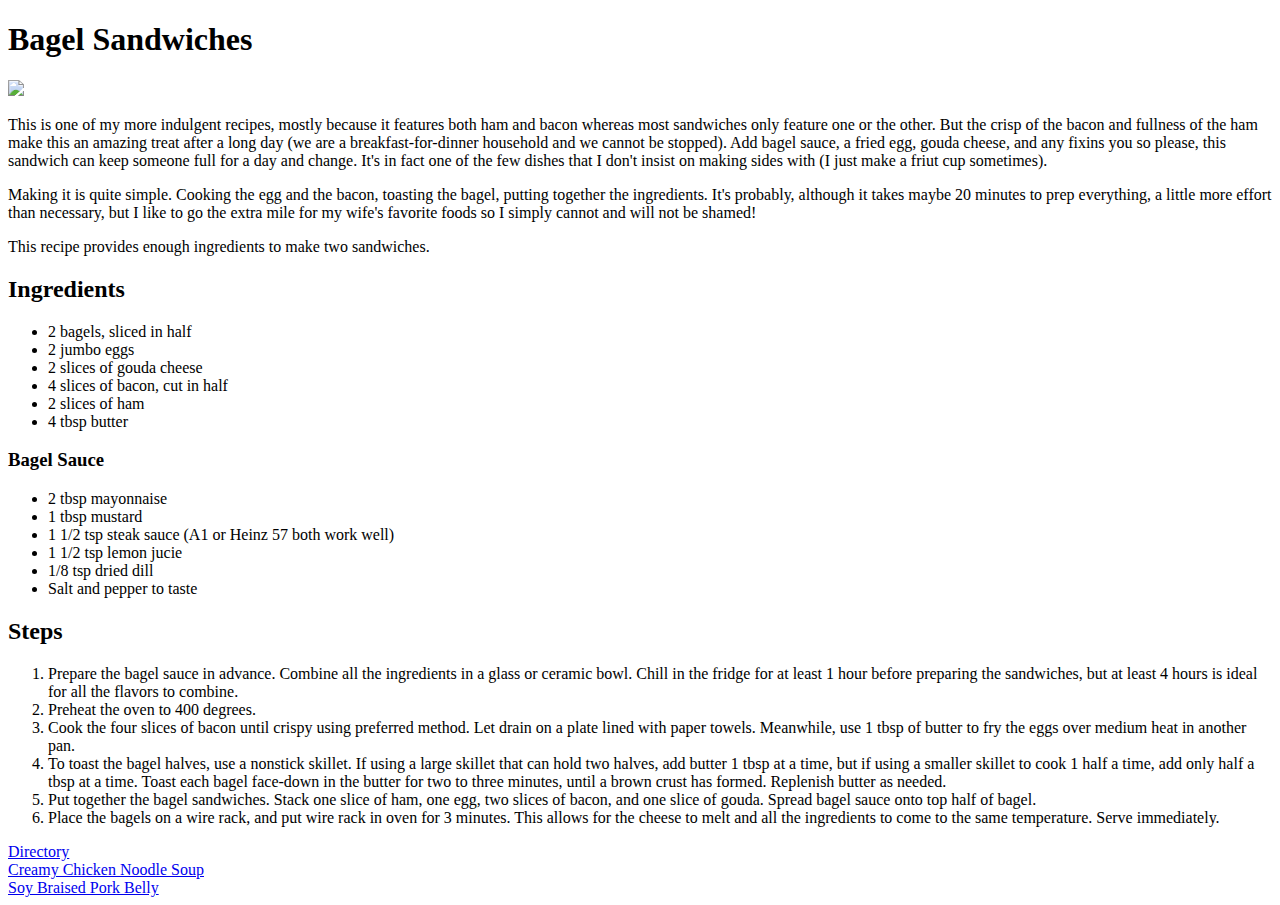
==== recipes/bagel.html @ 330d8845 "Add bagel recipe. Add bagel to recipe links on all pages. Correct placement of html lang tag in inde" ====
<!DOCTYPE html>
<html lang="en">
<head>
    <meta charset="UTF-8">
    <title>Toasted Bagel Sandwiches</title>
</head>

<body>
<h1>Bagel Sandwiches</h1>    
<img src="https://www.sixsistersstuff.com/wp-content/uploads/2022/03/Bagel-Breakfast-Sandwiches-from-SixSistersStuff.jpg" height="450px">
<p>This is one of my more indulgent recipes, mostly because it features both ham and bacon whereas most sandwiches only feature one or the other. But the crisp of the bacon and fullness of the ham make this an amazing treat after a long day (we are a breakfast-for-dinner household and we cannot be stopped). Add bagel sauce, a fried egg, gouda cheese, and any fixins you so please, this sandwich can keep someone full for a day and change. It's in fact one of the few dishes that I don't insist on making sides with (I just make a friut cup sometimes).</p>
<p>Making it is quite simple. Cooking the egg and the bacon, toasting the bagel, putting together the ingredients. It's probably, although it takes maybe 20 minutes to prep everything, a little more effort than necessary, but I like to go the extra mile for my wife's favorite foods so I simply cannot and will not be shamed!</p>
<p>This recipe provides enough ingredients to make two sandwiches.</p>

<h2>Ingredients</h2>
<ul>
    <li>2 bagels, sliced in half</li>
    <li>2 jumbo eggs</li>
    <li>2 slices of gouda cheese</li>
    <li>4 slices of bacon, cut in half</li>
    <li>2 slices of ham</li>
    <li>4 tbsp butter</li>
</ul>

<h3>Bagel Sauce</h3>
<ul>
    <li>2 tbsp mayonnaise</li>
    <li>1 tbsp mustard</li>
    <li>1 1/2 tsp steak sauce (A1 or Heinz 57 both work well)</li>
    <li>1 1/2 tsp lemon jucie</li>
    <li>1/8 tsp dried dill</li>
    <li>Salt and pepper to taste</li>
</ul>

<h2>Steps</h2>
<ol>
    <li>Prepare the bagel sauce in advance. Combine all the ingredients in a glass or ceramic bowl. Chill in the fridge for at least 1 hour before preparing the sandwiches, but at least 4 hours is ideal for all the flavors to combine.</li>
    <li>Preheat the oven to 400 degrees.</li>
    <li>Cook the four slices of bacon until crispy using preferred method. Let drain on a plate lined with paper towels. Meanwhile, use 1 tbsp of butter to fry the eggs over medium heat in another pan.</li>
    <li>To toast the bagel halves, use a nonstick skillet. If using a large skillet that can hold two halves, add butter 1 tbsp at a time, but if using a smaller skillet to cook 1 half a time, add only half a tbsp at a time. Toast each bagel face-down in the butter for two to three minutes, until a brown crust has formed. Replenish butter as needed.</li>
    <li>Put together the bagel sandwiches. Stack one slice of ham, one egg, two slices of bacon, and one slice of gouda. Spread bagel sauce onto top half of bagel.</li>
    <li>Place the bagels on a wire rack, and put wire rack in oven for 3 minutes. This allows for the cheese to melt and all the ingredients to come to the same temperature. Serve immediately.</li>
</ol>

<a href="../index.html">Directory</a><br>
<a href="chicken-soup.html">Creamy Chicken Noodle Soup</a><br>
<a href="pork-belly.html">Soy Braised Pork Belly</a>
</body>
</html>
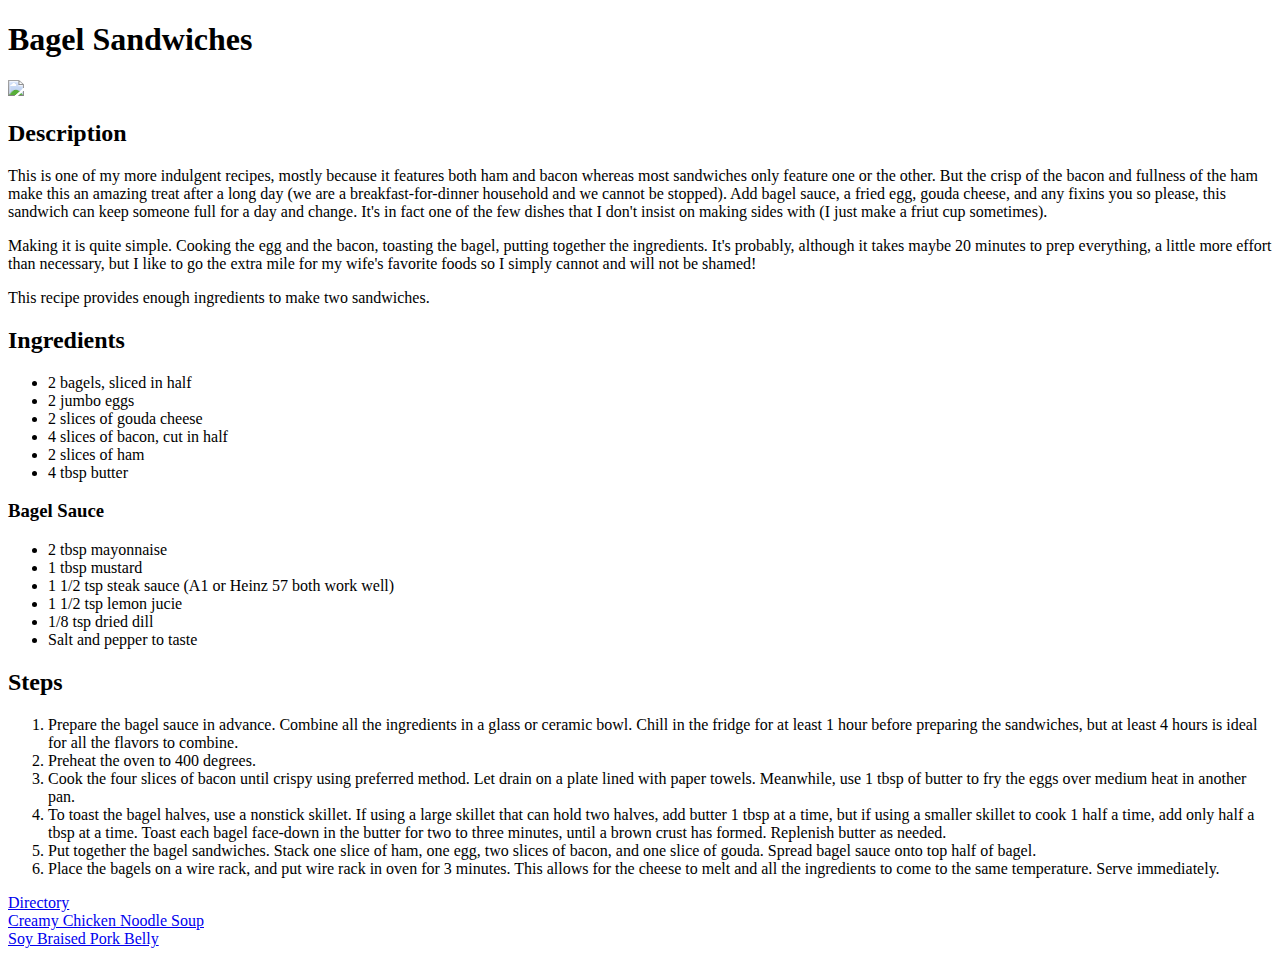
==== commit 2f7fe808: "Add descriptions header per assignment requirements." ====
--- a/recipes/bagel.html
+++ b/recipes/bagel.html
@@ -8,6 +8,7 @@
 <body>
 <h1>Bagel Sandwiches</h1>    
 <img src="https://www.sixsistersstuff.com/wp-content/uploads/2022/03/Bagel-Breakfast-Sandwiches-from-SixSistersStuff.jpg" height="450px">
+<h2>Description</h2>
 <p>This is one of my more indulgent recipes, mostly because it features both ham and bacon whereas most sandwiches only feature one or the other. But the crisp of the bacon and fullness of the ham make this an amazing treat after a long day (we are a breakfast-for-dinner household and we cannot be stopped). Add bagel sauce, a fried egg, gouda cheese, and any fixins you so please, this sandwich can keep someone full for a day and change. It's in fact one of the few dishes that I don't insist on making sides with (I just make a friut cup sometimes).</p>
 <p>Making it is quite simple. Cooking the egg and the bacon, toasting the bagel, putting together the ingredients. It's probably, although it takes maybe 20 minutes to prep everything, a little more effort than necessary, but I like to go the extra mile for my wife's favorite foods so I simply cannot and will not be shamed!</p>
 <p>This recipe provides enough ingredients to make two sandwiches.</p>
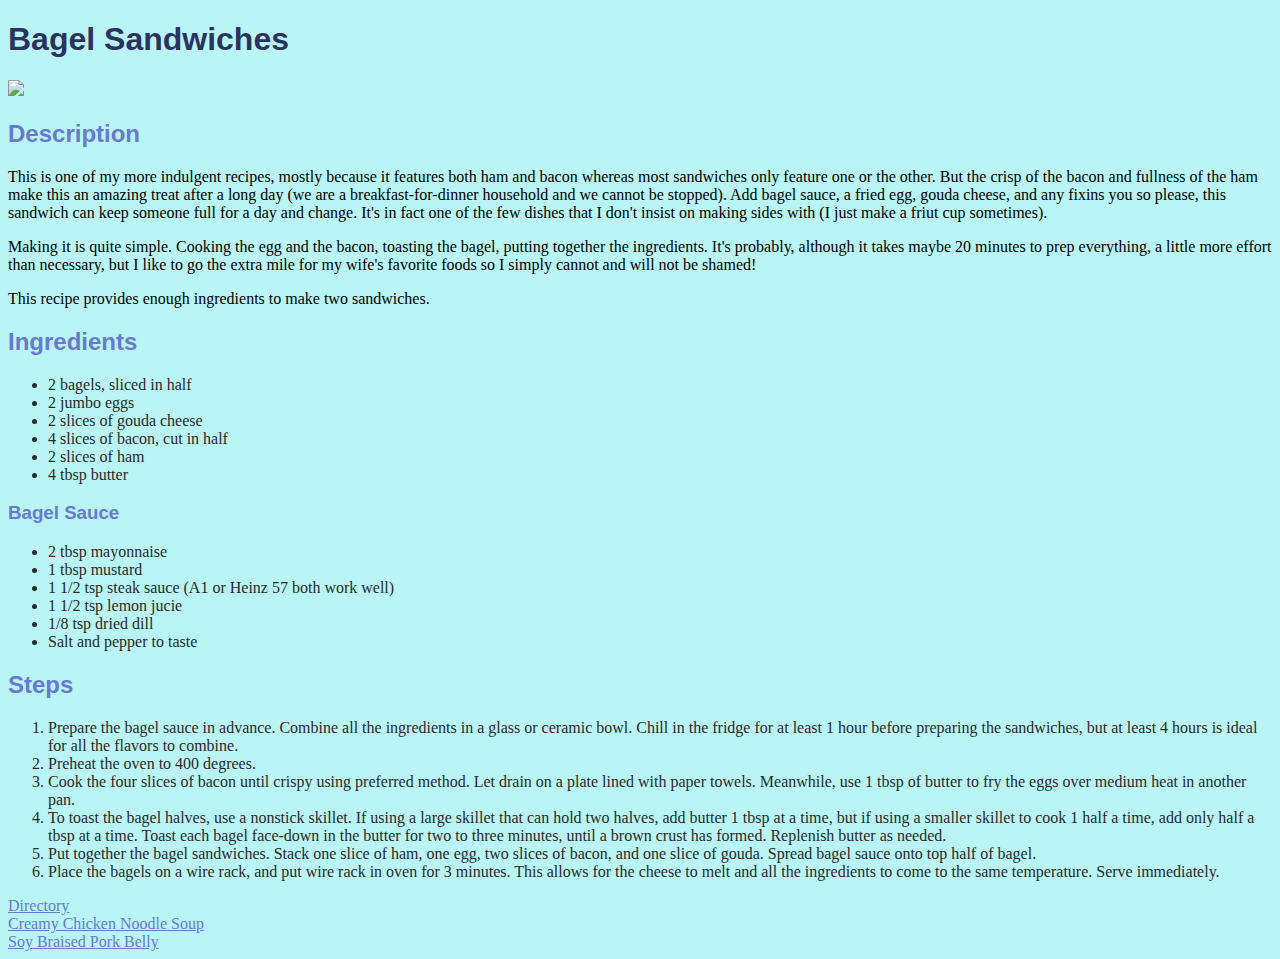
==== commit 6eb062ca: "Add css styling. Link to recipe html pages." ====
--- a/recipes/bagel.html
+++ b/recipes/bagel.html
@@ -2,18 +2,19 @@
 <html lang="en">
 <head>
     <meta charset="UTF-8">
+    <link rel="stylesheet" href="../css/styles.css">
     <title>Toasted Bagel Sandwiches</title>
 </head>
 
 <body>
 <h1>Bagel Sandwiches</h1>    
 <img src="https://www.sixsistersstuff.com/wp-content/uploads/2022/03/Bagel-Breakfast-Sandwiches-from-SixSistersStuff.jpg" height="450px">
-<h2>Description</h2>
+<h2 class="headers">Description</h2>
 <p>This is one of my more indulgent recipes, mostly because it features both ham and bacon whereas most sandwiches only feature one or the other. But the crisp of the bacon and fullness of the ham make this an amazing treat after a long day (we are a breakfast-for-dinner household and we cannot be stopped). Add bagel sauce, a fried egg, gouda cheese, and any fixins you so please, this sandwich can keep someone full for a day and change. It's in fact one of the few dishes that I don't insist on making sides with (I just make a friut cup sometimes).</p>
 <p>Making it is quite simple. Cooking the egg and the bacon, toasting the bagel, putting together the ingredients. It's probably, although it takes maybe 20 minutes to prep everything, a little more effort than necessary, but I like to go the extra mile for my wife's favorite foods so I simply cannot and will not be shamed!</p>
 <p>This recipe provides enough ingredients to make two sandwiches.</p>
 
-<h2>Ingredients</h2>
+<h2 class="headers">Ingredients</h2>
 <ul>
     <li>2 bagels, sliced in half</li>
     <li>2 jumbo eggs</li>
@@ -23,7 +24,7 @@
     <li>4 tbsp butter</li>
 </ul>
 
-<h3>Bagel Sauce</h3>
+<h3 class="headers">Bagel Sauce</h3>
 <ul>
     <li>2 tbsp mayonnaise</li>
     <li>1 tbsp mustard</li>
@@ -33,7 +34,7 @@
     <li>Salt and pepper to taste</li>
 </ul>
 
-<h2>Steps</h2>
+<h2 class="headers">Steps</h2>
 <ol>
     <li>Prepare the bagel sauce in advance. Combine all the ingredients in a glass or ceramic bowl. Chill in the fridge for at least 1 hour before preparing the sandwiches, but at least 4 hours is ideal for all the flavors to combine.</li>
     <li>Preheat the oven to 400 degrees.</li>
--- a/css/styles.css
+++ b/css/styles.css
@@ -0,0 +1,30 @@
+/* Style for the background */
+
+* {
+    background-color: #baf5f5;
+}
+
+/* Style for the headers (Steps, ingredient) */
+
+h1 {
+    color: #2a3360;
+    font-family: Arial, Helvetica, sans-serif;
+}
+
+.headers {
+    color: #6879d0;
+    font-family:Arial, Helvetica, sans-serif;
+}
+
+/* Style for the steps font */
+
+ul,
+ol {
+    color: #292929;
+}
+
+/* Style for directory links */
+
+a {
+    color: #6879D0;
+}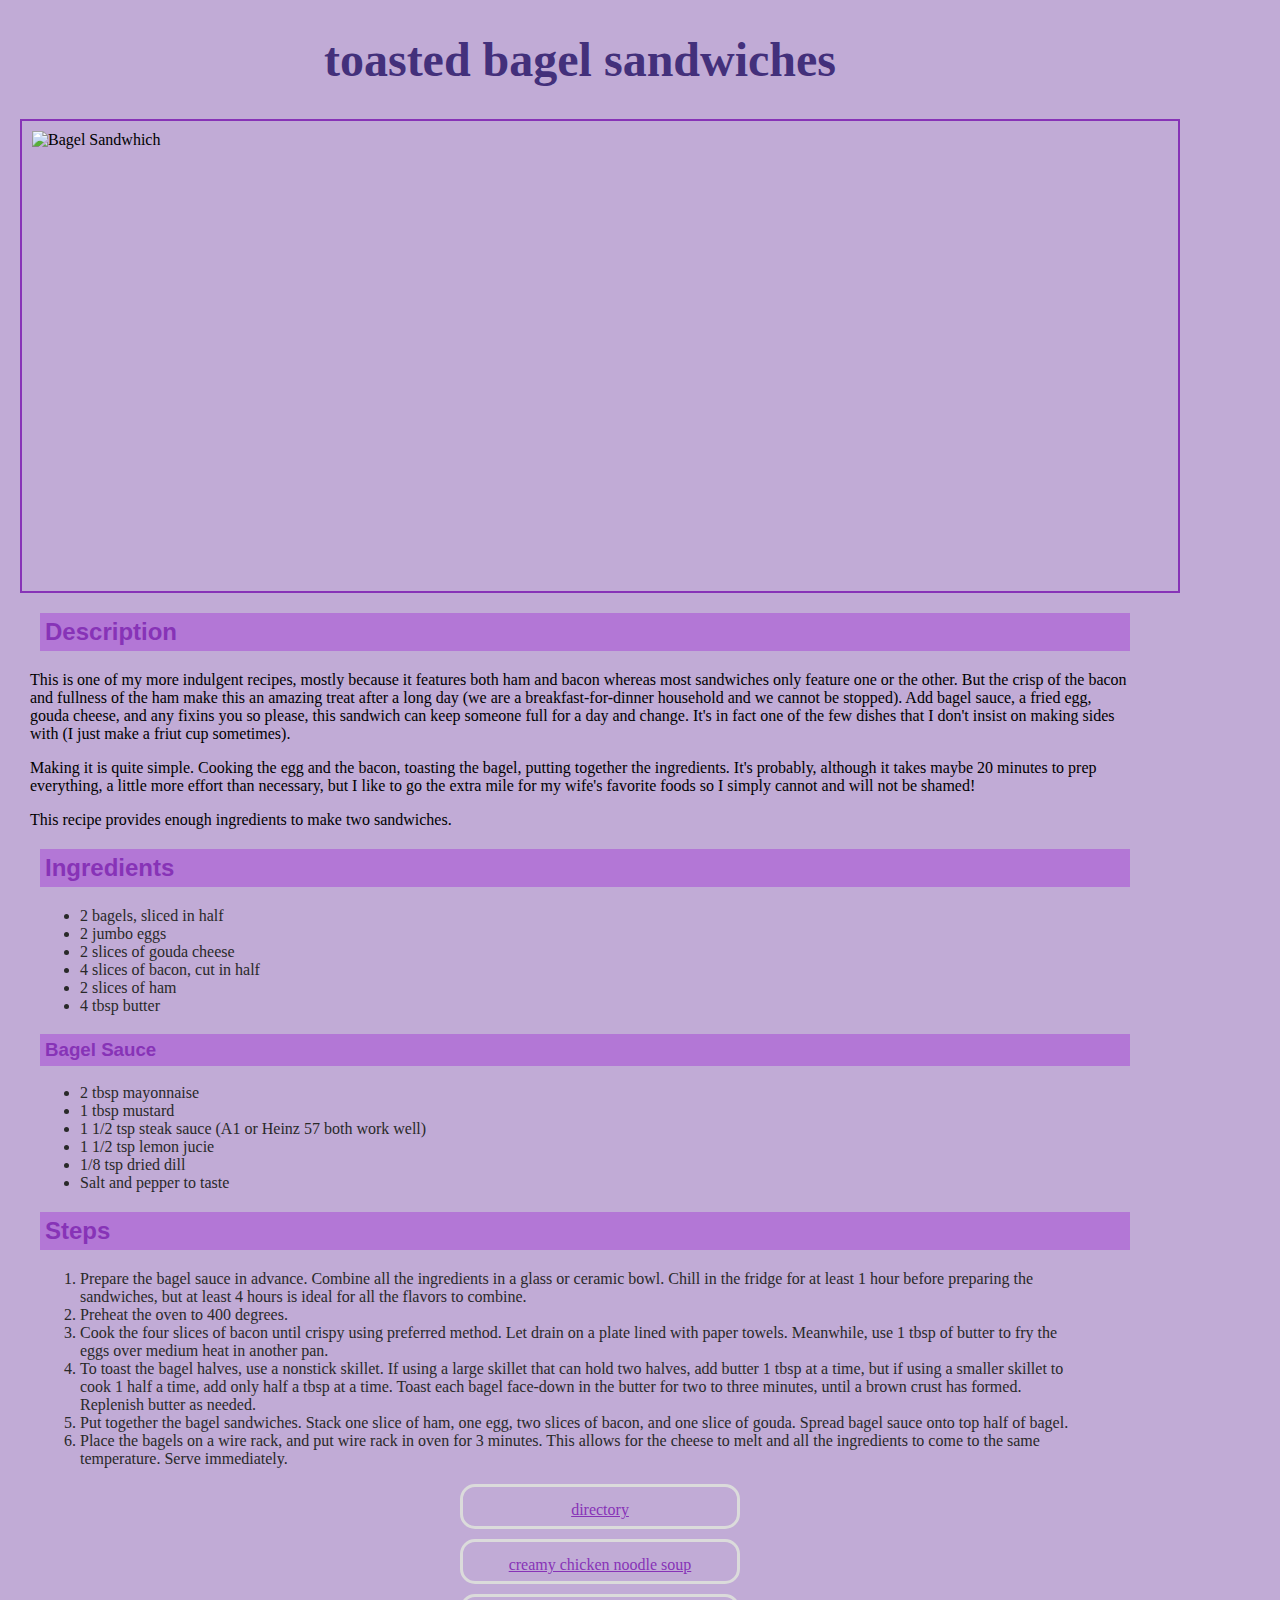
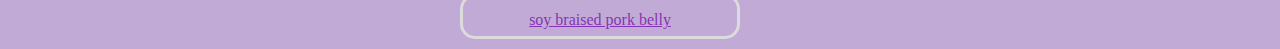
==== commit 689d2cf5: "Standardize style across pages." ====
--- a/recipes/bagel.html
+++ b/recipes/bagel.html
@@ -7,8 +7,8 @@
 </head>
 
 <body>
-<h1>Bagel Sandwiches</h1>    
-<img src="https://www.sixsistersstuff.com/wp-content/uploads/2022/03/Bagel-Breakfast-Sandwiches-from-SixSistersStuff.jpg" height="450px">
+<h1>toasted bagel sandwiches</h1>    
+<img src="https://www.sixsistersstuff.com/wp-content/uploads/2022/03/Bagel-Breakfast-Sandwiches-from-SixSistersStuff.jpg" alt="Bagel Sandwhich" height="450px" class="centerimg">
 <h2 class="headers">Description</h2>
 <p>This is one of my more indulgent recipes, mostly because it features both ham and bacon whereas most sandwiches only feature one or the other. But the crisp of the bacon and fullness of the ham make this an amazing treat after a long day (we are a breakfast-for-dinner household and we cannot be stopped). Add bagel sauce, a fried egg, gouda cheese, and any fixins you so please, this sandwich can keep someone full for a day and change. It's in fact one of the few dishes that I don't insist on making sides with (I just make a friut cup sometimes).</p>
 <p>Making it is quite simple. Cooking the egg and the bacon, toasting the bagel, putting together the ingredients. It's probably, although it takes maybe 20 minutes to prep everything, a little more effort than necessary, but I like to go the extra mile for my wife's favorite foods so I simply cannot and will not be shamed!</p>
@@ -44,8 +44,8 @@
     <li>Place the bagels on a wire rack, and put wire rack in oven for 3 minutes. This allows for the cheese to melt and all the ingredients to come to the same temperature. Serve immediately.</li>
 </ol>
 
-<a href="../index.html">Directory</a><br>
-<a href="chicken-soup.html">Creamy Chicken Noodle Soup</a><br>
-<a href="pork-belly.html">Soy Braised Pork Belly</a>
+<a class="recipelink" href="../index.html">directory</a>
+<a class="recipelink" href="chicken-soup.html">creamy chicken noodle soup</a>
+<a class="recipelink" href="pork-belly.html">soy braised pork belly</a>
 </body>
 </html>--- a/css/styles.css
+++ b/css/styles.css
@@ -1,18 +1,33 @@
 /* Style for the background */
 
 * {
-    background-color: #baf5f5;
+    background-color: rgb(193, 171, 214);
+    margin-left: 10px; 
+    margin-right: 50px;
+}
+
+/* Center the recipe images */
+.centerimg {
+    margin: auto;
+    display: block;
+    padding: 10px;
+    border: solid 2px #8733b7;
 }
 
 /* Style for the headers (Steps, ingredient) */
 
 h1 {
-    color: #2a3360;
-    font-family: Arial, Helvetica, sans-serif;
+    color: #43307b;
+    font-family: cursive;
+    text-align: center;
+    font-size: 48px;
 }
 
 .headers {
-    color: #6879d0;
+    color: #8733b7;
+    background-color: #b377d6;
+    margin-left: 20px;
+    padding: 5px;
     font-family:Arial, Helvetica, sans-serif;
 }
 
@@ -25,6 +40,32 @@
 
 /* Style for directory links */
 
-a {
-    color: #6879D0;
+.indexlink,
+.recipelink {
+    max-width: 280px;
+    box-sizing: border-box;
+    display: block;
+    color: #8733b7;
+    border: #dbdbdb solid 3px;
+    text-align: center;
+    vertical-align: middle;
+    margin: auto;
+    margin-bottom: 10px;
+    font-family: cursive;
+}
+
+.indexlink {
+    height: 75px;
+    line-height: 75px;
+    border-radius: 25px;
+}
+
+.recipelink {
+    height: 45px;
+    line-height: 45px;
+    border-radius: 15px;
+}
+
+em {
+    margin: 0px;
 }